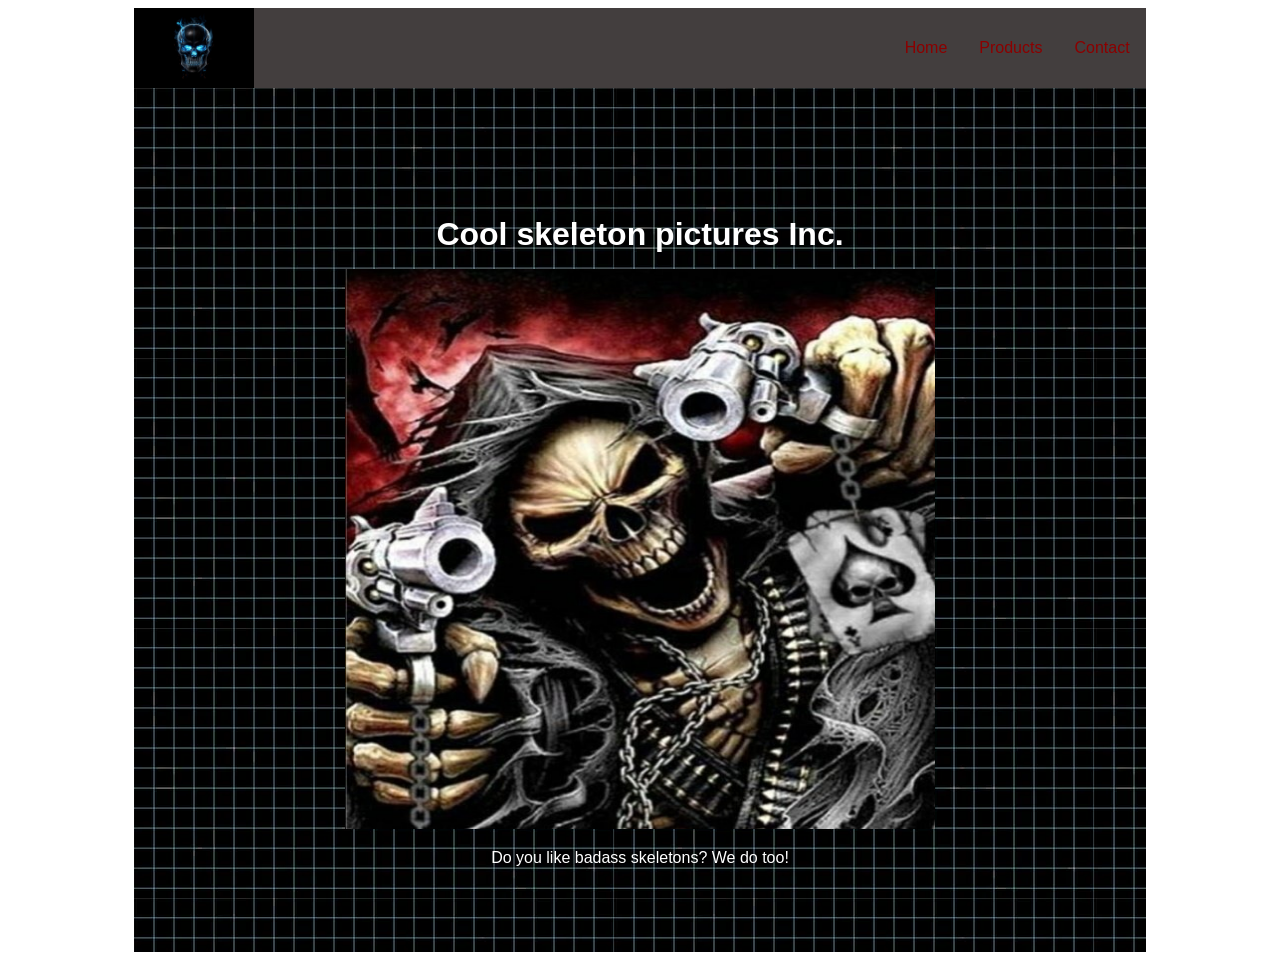
==== index.html @ dc0a586a "commit" ====
<!DOCTYPE html>
<html lang="en">
<head>
    <meta charset="UTF-8">
    <title>Home</title>
    <link href="css/homecss.css" rel="stylesheet">
</head>
<body>
<div class="container">
    <header>
        <img src="kuvat/logo1.jpg" alt="logo" class="logo">
        <nav>
            <ul>
                <li><a href="index.html">Home</a></li>
                <li><a href="html/Products.html">Products</a></li>
                <li><a href="html/Contact.html">Contact</a></li>
            </ul>
        </nav>
    </header>
    <main>
        <h1>
            Cool skeleton pictures Inc.
        </h1>
        <img src="kuvat/skeleton4.jpg" alt="Skeleton1">
        <p>Do you like badass skeletons? We do too!</p>
    </main>
</div>
</body>
</html>
---- css/homecss.css ----
html {
    font-family: Verdana, sans-serif;
    font-color: white;
}

.container {
    width: 80%;
    margin: auto;
}

header {
    background-color: #433e3e;
    display: flex;
    align-items: center;
    justify-content: space-between;
    padding: 0;
    margin: 0;
    height: 5rem;
}

main {
    text-align: center;
    background-image: url(../kuvat/bg.webp);
    margin: 0;
    padding: 7rem;
    height: 40rem;
}

.logo {
    height: 100%;
    width: auto;
}

nav {
    height: 100%;
    display: flex;
    align-items: stretch;
}

ul {
    display: flex;
    list-style-type: none;
    justify-content: space-evenly;
    padding: 0;
    margin: 0;
    height: 100%;
    align-items: center;
}

ul li a {
    color: darkred;
    text-decoration: none;
    padding: 14px 16px;
    display: block;
}

li a:hover {
    background-color: teal;
}

img {
    width: 75%;
    height: 35rem;
}

h1 {
    color: white;
    margin: 0;
    padding: 1rem;
}

p {
    color: white;
}
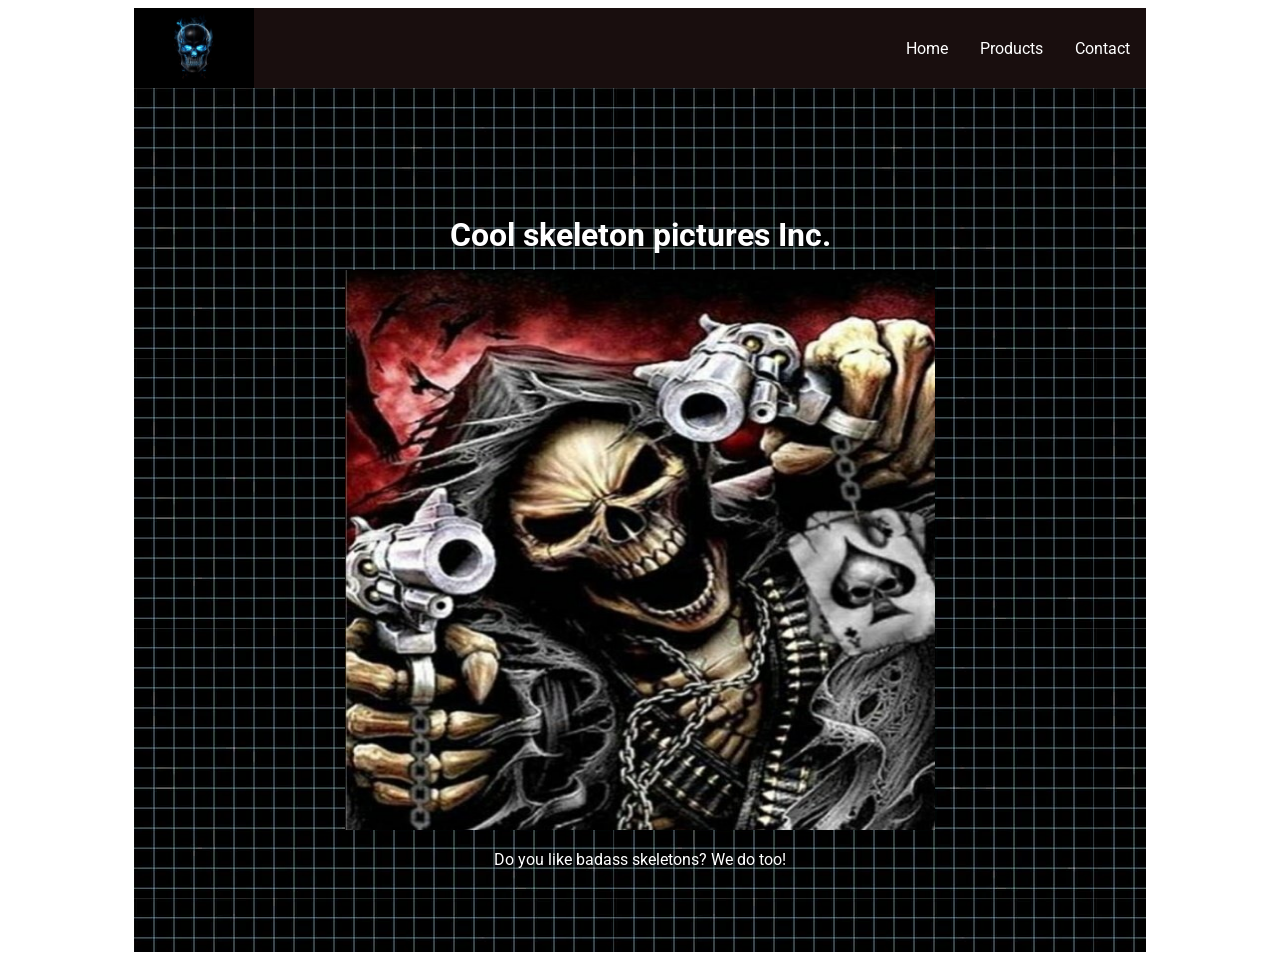
==== commit e136ca54: "commit" ====
--- a/index.html
+++ b/index.html
@@ -4,6 +4,8 @@
     <meta charset="UTF-8">
     <title>Home</title>
     <link href="css/homecss.css" rel="stylesheet">
+    <link href="https://fonts.googleapis.com/css2?family=Roboto:ital,wght@0,100..900;1,100..900&display=swap"
+          rel="stylesheet">
 </head>
 <body>
 <div class="container">
--- a/css/homecss.css
+++ b/css/homecss.css
@@ -1,5 +1,5 @@
 html {
-    font-family: Verdana, sans-serif;
+    font-family: Roboto, sans-serif;
     font-color: white;
 }
 
@@ -9,7 +9,7 @@
 }
 
 header {
-    background-color: #433e3e;
+    background-color: #190e0e;
     display: flex;
     align-items: center;
     justify-content: space-between;
@@ -48,7 +48,7 @@
 }
 
 ul li a {
-    color: darkred;
+    color: #ffffff;
     text-decoration: none;
     padding: 14px 16px;
     display: block;
